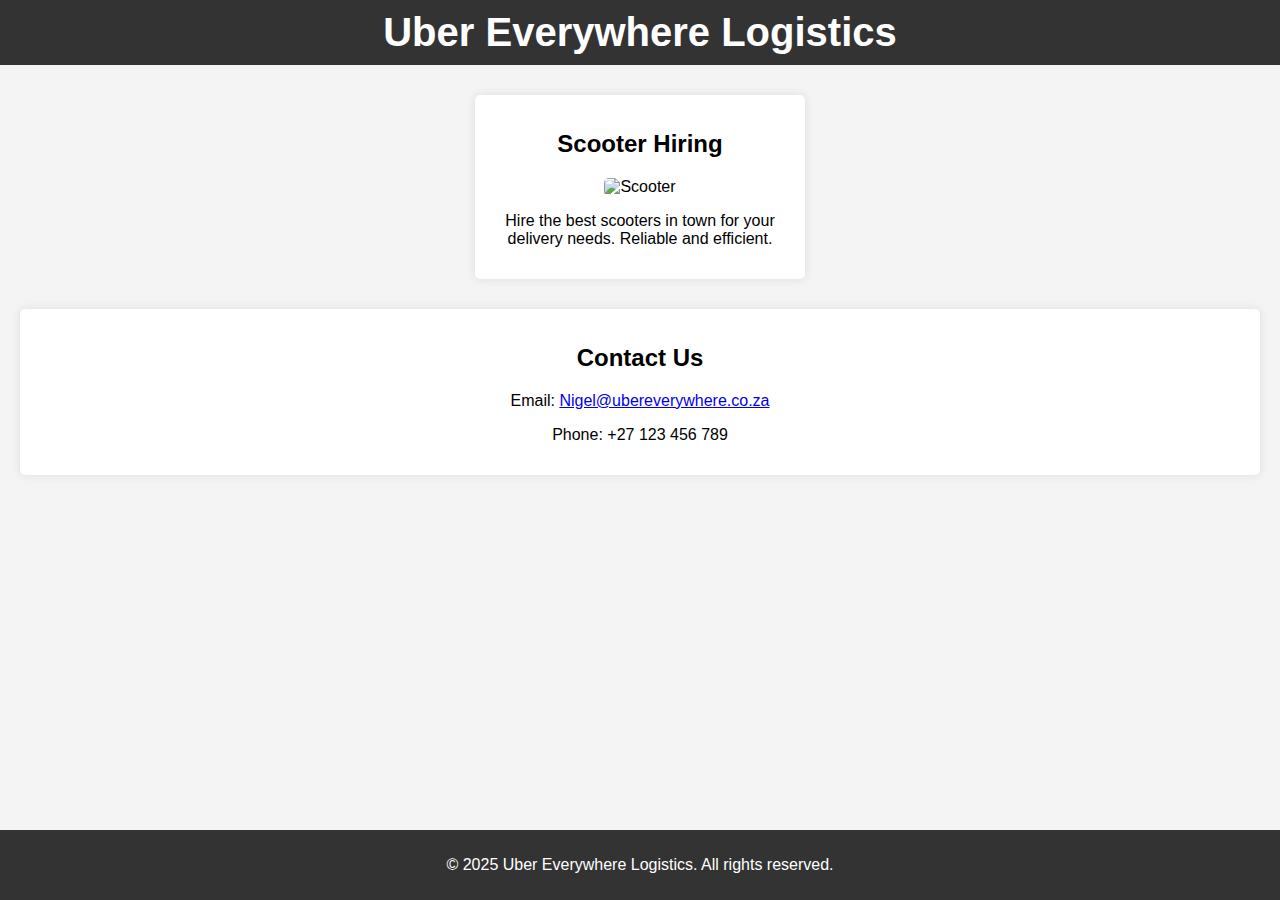
==== Index.html @ 99400dc7 "Create Index.html" ====
<!DOCTYPE html>
<html lang="en">
<head>
    <meta charset="UTF-8">
    <meta name="viewport" content="width=device-width, initial-scale=1.0">
    <title>Uber Everywhere Logistics</title>
    <style>
        body {
            font-family: Arial, sans-serif;
            margin: 0;
            padding: 0;
            background-color: #f4f4f4;
        }
        header {
            background-color: #333;
            color: #fff;
            padding: 10px 0;
            text-align: center;
        }
        header h1 {
            margin: 0;
            font-size: 2.5rem;
        }
        .container {
            padding: 20px;
        }
        .services {
            display: flex;
            justify-content: space-around;
            flex-wrap: wrap;
        }
        .service {
            background-color: #fff;
            padding: 15px;
            margin: 10px;
            border-radius: 5px;
            box-shadow: 0 0 10px rgba(0, 0, 0, 0.1);
            width: 300px;
            text-align: center;
        }
        .service img {
            max-width: 100%;
            height: auto;
            border-radius: 5px;
        }
        .contact-info {
            background-color: #fff;
            padding: 15px;
            margin: 20px 0;
            border-radius: 5px;
            box-shadow: 0 0 10px rgba(0, 0, 0, 0.1);
            text-align: center;
        }
        footer {
            background-color: #333;
            color: #fff;
            text-align: center;
            padding: 10px 0;
            position: fixed;
            bottom: 0;
            width: 100%;
        }
    </style>
</head>
<body>

<header>
    <h1>Uber Everywhere Logistics</h1>
</header>

<div class="container">
    <div class="services">
        <div class="service">
            <h2>Scooter Hiring</h2>
            <img src="https://via.placeholder.com/300x200?text=Scooter" alt="Scooter">
            <p>Hire the best scooters in town for your delivery needs. Reliable and efficient.</p>
        </div>
    </div>

    <div class="contact-info">
        <h2>Contact Us</h2>
        <p>Email: <a href="mailto:Nigel@ubereverywhere.co.za">Nigel@ubereverywhere.co.za</a></p>
        <p>Phone: +27 123 456 789</p>
    </div>
</div>

<footer>
    <p>&copy; 2025 Uber Everywhere Logistics. All rights reserved.</p>
</footer>

</body>
</html>
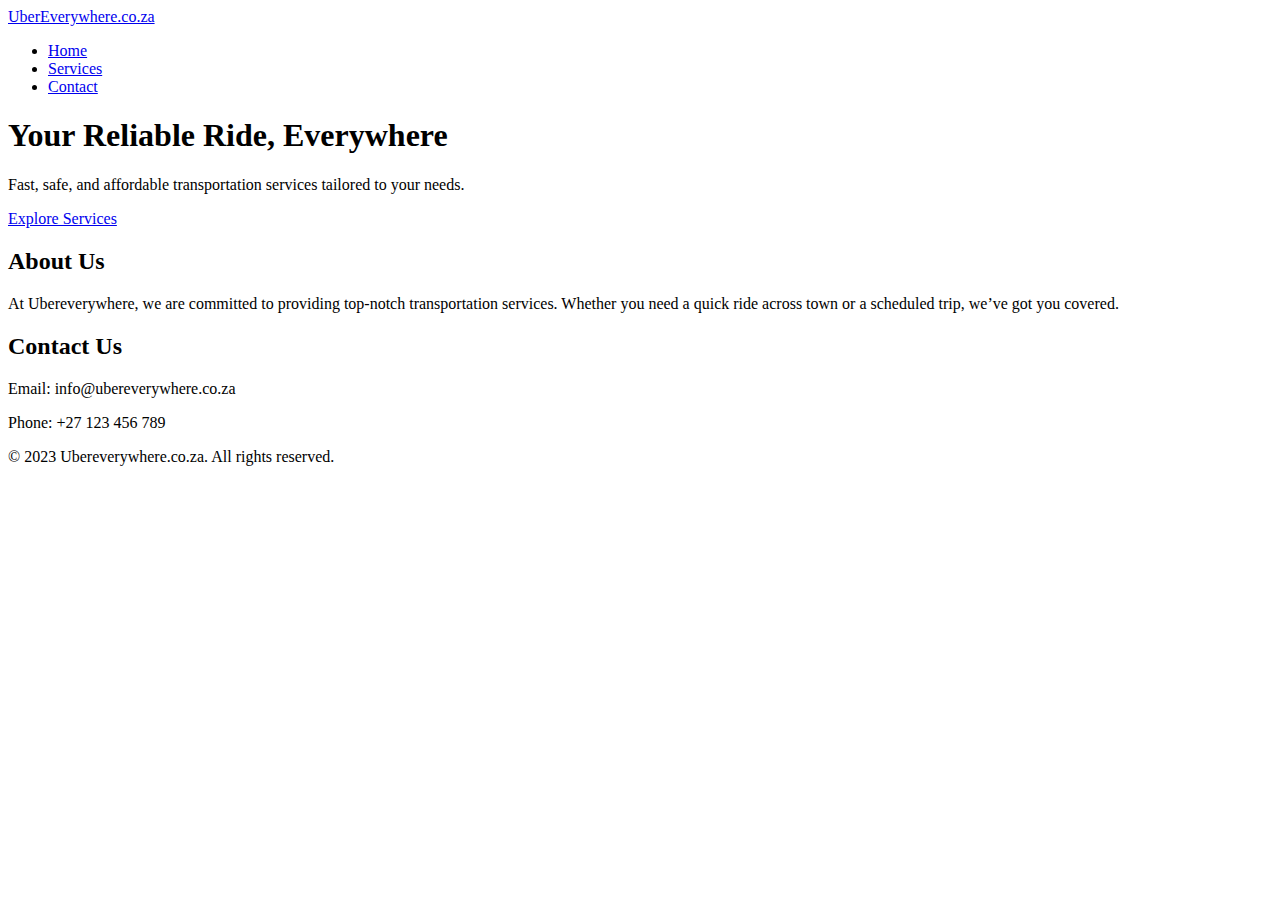
==== commit bc742a96: "Update Index.html" ====
--- a/Index.html
+++ b/Index.html
@@ -3,90 +3,48 @@
 <head>
     <meta charset="UTF-8">
     <meta name="viewport" content="width=device-width, initial-scale=1.0">
-    <title>Uber Everywhere Logistics</title>
-    <style>
-        body {
-            font-family: Arial, sans-serif;
-            margin: 0;
-            padding: 0;
-            background-color: #f4f4f4;
-        }
-        header {
-            background-color: #333;
-            color: #fff;
-            padding: 10px 0;
-            text-align: center;
-        }
-        header h1 {
-            margin: 0;
-            font-size: 2.5rem;
-        }
-        .container {
-            padding: 20px;
-        }
-        .services {
-            display: flex;
-            justify-content: space-around;
-            flex-wrap: wrap;
-        }
-        .service {
-            background-color: #fff;
-            padding: 15px;
-            margin: 10px;
-            border-radius: 5px;
-            box-shadow: 0 0 10px rgba(0, 0, 0, 0.1);
-            width: 300px;
-            text-align: center;
-        }
-        .service img {
-            max-width: 100%;
-            height: auto;
-            border-radius: 5px;
-        }
-        .contact-info {
-            background-color: #fff;
-            padding: 15px;
-            margin: 20px 0;
-            border-radius: 5px;
-            box-shadow: 0 0 10px rgba(0, 0, 0, 0.1);
-            text-align: center;
-        }
-        footer {
-            background-color: #333;
-            color: #fff;
-            text-align: center;
-            padding: 10px 0;
-            position: fixed;
-            bottom: 0;
-            width: 100%;
-        }
-    </style>
+    <title>UberEverywhere - Reliable Transportation</title>
+    <link rel="stylesheet" href="styles.css">
+    <link href="https://fonts.googleapis.com/css2?family=Poppins:wght@300;400;600&display=swap" rel="stylesheet">
 </head>
 <body>
+    <header>
+        <div class="container">
+            <div class="logo">
+                <a href="index.html">UberEverywhere.co.za</a>
+            </div>
+            <nav>
+                <ul>
+                    <li><a href="index.html">Home</a></li>
+                    <li><a href="services.html">Services</a></li>
+                    <li><a href="#contact">Contact</a></li>
+                </ul>
+            </nav>
+        </div>
+    </header>
 
-<header>
-    <h1>Uber Everywhere Logistics</h1>
-</header>
+    <section class="hero">
+        <div class="container">
+            <h1>Your Reliable Ride, Everywhere</h1>
+            <p>Fast, safe, and affordable transportation services tailored to your needs.</p>
+            <a href="services.html" class="btn">Explore Services</a>
+        </div>
+    </section>
 
-<div class="container">
-    <div class="services">
-        <div class="service">
-            <h2>Scooter Hiring</h2>
-            <img src="https://via.placeholder.com/300x200?text=Scooter" alt="Scooter">
-            <p>Hire the best scooters in town for your delivery needs. Reliable and efficient.</p>
+    <section class="about">
+        <div class="container">
+            <h2>About Us</h2>
+            <p>At Ubereverywhere, we are committed to providing top-notch transportation services. Whether you need a quick ride across town or a scheduled trip, we’ve got you covered.</p>
         </div>
-    </div>
+    </section>
 
-    <div class="contact-info">
-        <h2>Contact Us</h2>
-        <p>Email: <a href="mailto:Nigel@ubereverywhere.co.za">Nigel@ubereverywhere.co.za</a></p>
-        <p>Phone: +27 123 456 789</p>
-    </div>
-</div>
-
-<footer>
-    <p>&copy; 2025 Uber Everywhere Logistics. All rights reserved.</p>
-</footer>
-
+    <footer id="contact">
+        <div class="container">
+            <h2>Contact Us</h2>
+            <p>Email: info@ubereverywhere.co.za</p>
+            <p>Phone: +27 123 456 789</p>
+            <p>&copy; 2023 Ubereverywhere.co.za. All rights reserved.</p>
+        </div>
+    </footer>
 </body>
 </html>
